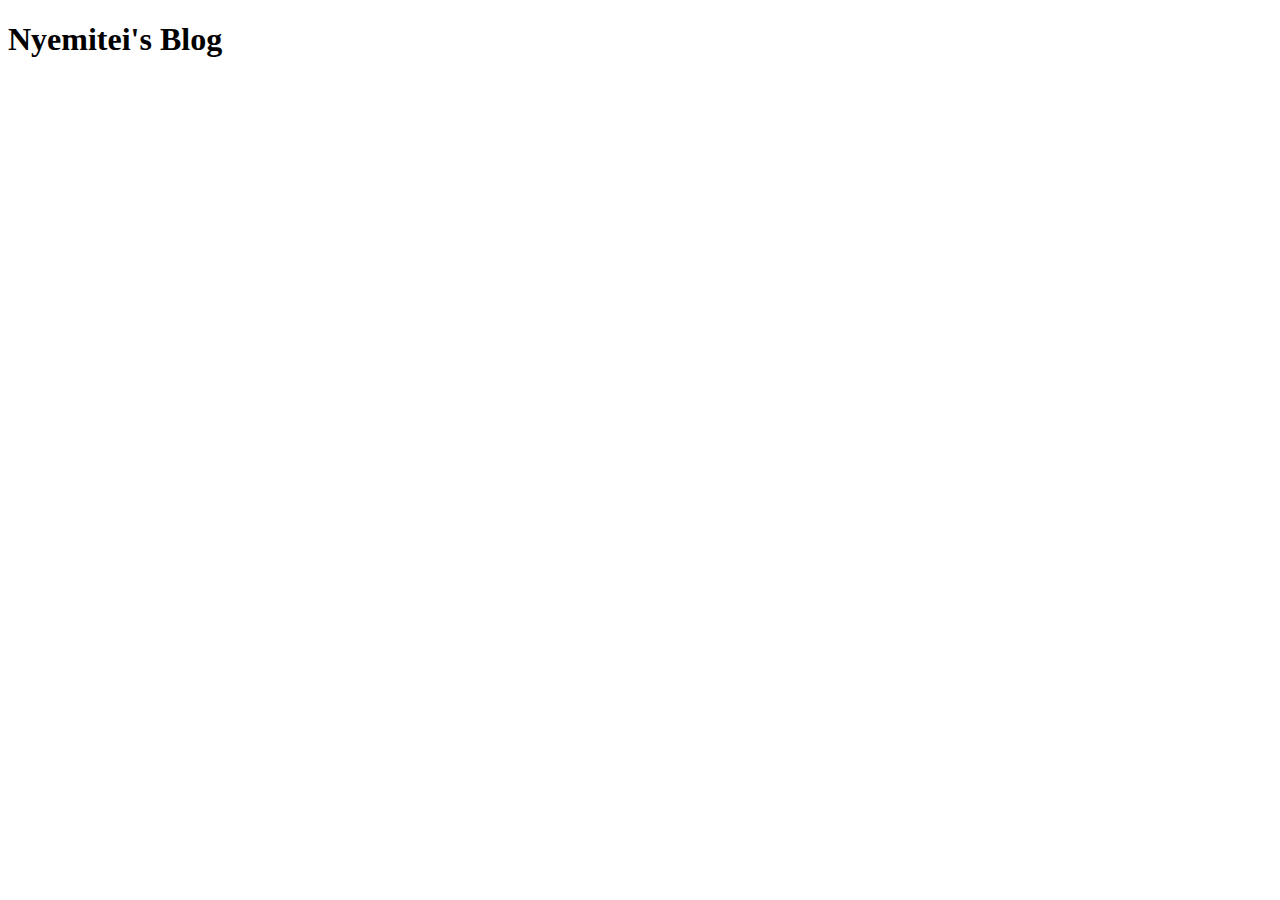
==== index.html @ 620025d6 "repo initialisation" ====
<!DOCTYPE html>
<html lang="en">
<head>
    <meta charset="UTF-8">
    <meta http-equiv="X-UA-Compatible" content="IE=edge">
    <meta name="viewport" content="width=<device-width>, initial-scale=1.0">
    <title>Document</title>
</head>
<body>
    <h1>Nyemitei's Blog</h1>
</body>
</html>
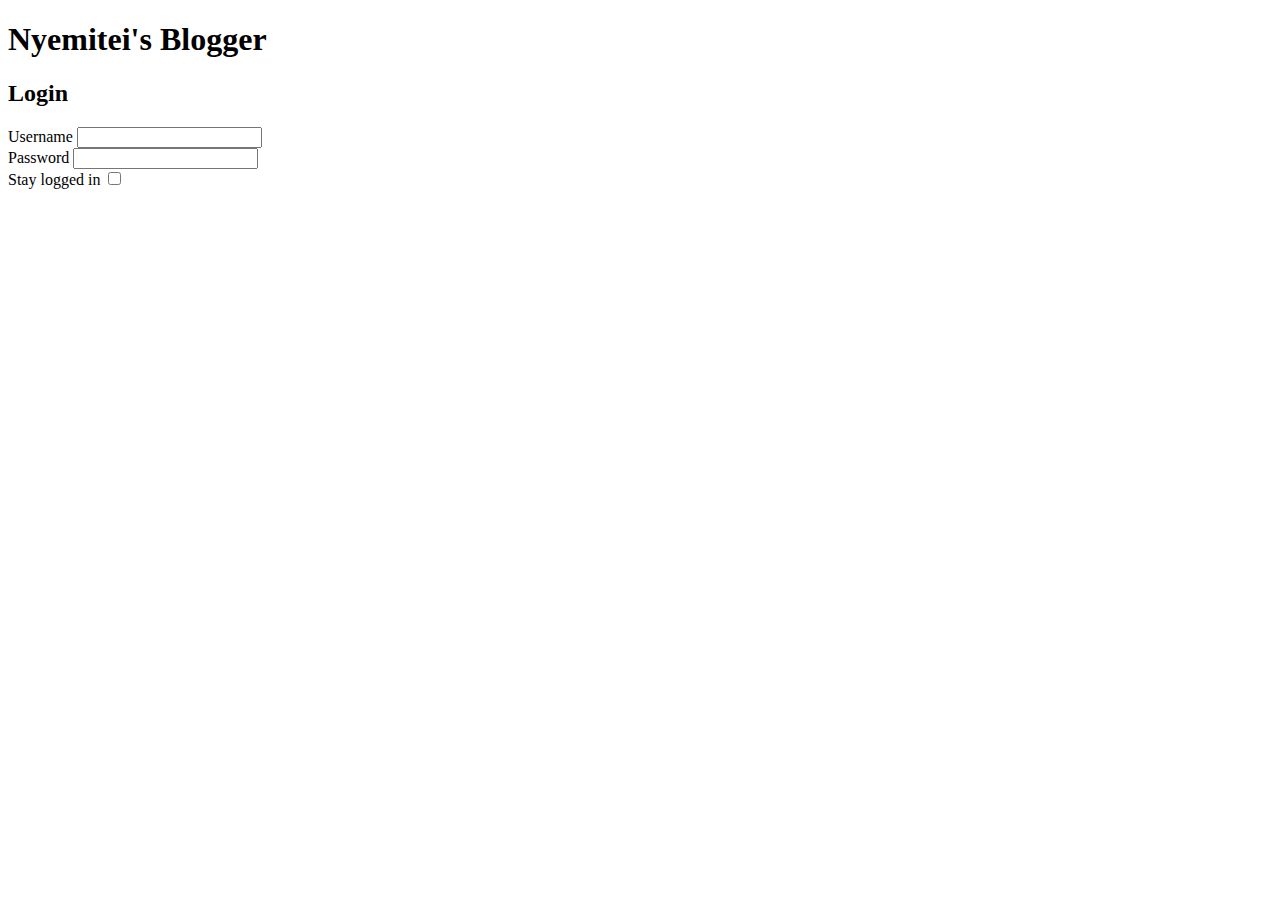
==== commit d43f8e9b: "howto.html basic page format" ====
--- a/index.html
+++ b/index.html
@@ -1,12 +1,28 @@
 <!DOCTYPE html>
 <html lang="en">
-<head>
-    <meta charset="UTF-8">
-    <meta http-equiv="X-UA-Compatible" content="IE=edge">
-    <meta name="viewport" content="width=<device-width>, initial-scale=1.0">
+  <head>
+    <meta charset="UTF-8" />
+    <meta http-equiv="X-UA-Compatible" content="IE=edge" />
+    <meta name="viewport" content="width=<device-width>, initial-scale=1.0" />
     <title>Document</title>
-</head>
-<body>
-    <h1>Nyemitei's Blog</h1>
-</body>
-</html>+  </head>
+  <body>
+    <h1>Nyemitei's Blogger</h1>
+    <!--This is a comment in HTML-->
+    <h2>Login</h2>
+    <form>
+      <div>
+        <label>Username</label>
+        <input type="textbox" />
+      </div>
+      <div>
+        <label>Password</label>
+        <input type="password" />
+      </div>
+      <div>
+        <label>Stay logged in</label>
+        <input type="checkbox">
+      </div>
+    </form>
+  </body>
+</html>
